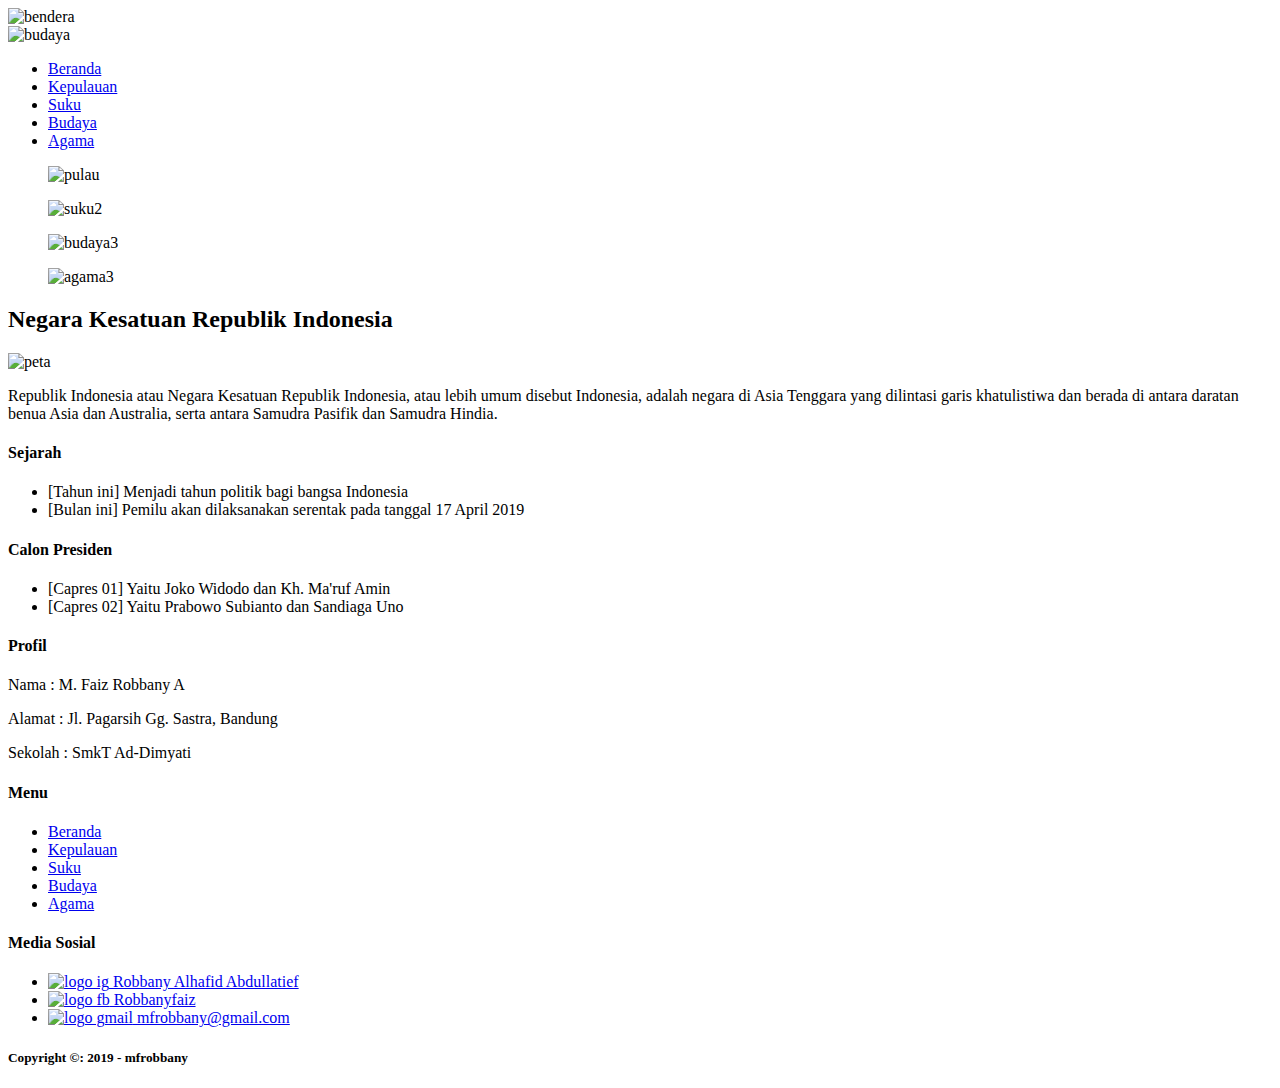
==== index.html @ 704f20cd "Add files via upload" ====
<!DOCTYPE html>
<html lang="en">
<head>
    <meta charset="UTF-8">
    <meta name="viewport" content="width=device-width, initial-scale=1.0">
    <meta http-equiv="X-UA-Compatible" content="ie=edge">
    <title>Document</title>
    <link rel ="icon" href="favicon.ico">
</head>
<body>
    <!-- Start Logo -->
    <div class="container logo bg-darkred">
        <img src="images/bendera.jpg" alt="bendera" width="200">
    </div>
    <!-- End Logo -->
    
     <!-- Start Jumbotrom -->
     <div class="container jumbotrom bg-white">
        <img src="images/budaya.jpg" alt="budaya" width="400">
     </div>
     <!-- End Jumbotron -->

    <!-- Import css-->
    <link rel="stylesheet" href="styles/styles.css">
    <!-- End Import css -->

    <!-- Start Menu -->
    <div class="container bg-darkred">
        <div class="container menu">
    <ul>
        <li>
            <a href="index.html" title="Beranda">Beranda</a>
        </li>
        <li>
            <a href="kepulauan.html" title="Kepulauan Indonesia">Kepulauan</a>
        </li>
        <li>
            <a href="Suku.html" title="Suku">Suku</a>
        </li>
        <li><a href="BUdaya.html" title="Budaya">Budaya</a>
        </li>
        <li><a href="Agama.html" title="Agama">Agama</a>
        </li>
    </ul>
    </div>
        </div>
    <!-- End Menu -->
    
    <!-- Start js -->
    <div class="container Effect">
    <figure class="snip1566">
            <img src="images/pulau.jpg" alt="pulau">
            <figcaption><i class="ion-android-add"></i></figcaption>
            <a href="#"></a>
          </figure>
          <figure class="snip1566 "><img src="images/suku2.jpg" alt="suku2" />
            <figcaption><i class="ion-android-open"></i></figcaption>
            <a href="#"></a>
          </figure>
          <figure class="snip1566"><img src="images/budaya3.jpg" alt="budaya3" />
            <figcaption><i class="ion-android-star-outline"></i></figcaption>
            <a href="#"></a>
          </figure>
          <figure class="snip1566"><img src="images/agama3.jpg" alt="agama3" />
            <figcaption><i class="ion-android-stopwatch"></i></figcaption>
            <a href="#"></a>
          </figure>
    </div>
    <!-- End js -->


    <!-- Start Profil Indo -->
    <div class="container profil bg-white">
        <h2>Negara Kesatuan Republik Indonesia</h2>
        <img src="images/peta.png" alt="peta" width="300">
        <p>
            Republik Indonesia atau Negara Kesatuan Republik Indonesia, atau lebih umum disebut Indonesia, adalah negara di Asia Tenggara yang dilintasi garis khatulistiwa dan berada di antara daratan benua Asia dan Australia, serta antara Samudra Pasifik dan Samudra Hindia.
        </p>
    </div>

    <!-- Start Sejarah dan Calon Presiden -->
    <div class="container">

            <!-- Start Sejarah -->
                <div class="main-home-one">
                    <div class="box-heading">
                        <h4>Sejarah</h4>
                    </div>
                    <div class="box-isi">
                        <ul>
                            <li>[Tahun ini] Menjadi tahun politik bagi bangsa Indonesia</li>
                            <li>[Bulan ini] Pemilu akan dilaksanakan serentak pada tanggal 17 April 2019</li>
                        </ul>
                    </div>
                </div>
            <!-- Start Calon Presiden -->
                <div class="main-home-one">
                    <div class="box-heading">
                        <h4>Calon Presiden</h4>
                    </div>
                    <div class="box-isi">    
                        <ul>
                            <li>[Capres 01] Yaitu Joko Widodo dan Kh. Ma'ruf Amin</li>
                            <li>[Capres 02] Yaitu Prabowo Subianto dan Sandiaga Uno</li>
                        </ul>
                    </div>
                </div>

    <!-- Start Menu Sekunder -->
    <div class="container-full bg-white">
        <div class="container bg-blue">

            <!-- Start Profil -->
            <div class="menu-sekunder-one">
                <h4> Profil </h4>
                <p>Nama    : M. Faiz Robbany A</p>
                <p>Alamat  : Jl. Pagarsih Gg. Sastra, Bandung</p>
                <p>Sekolah : SmkT Ad-Dimyati</p>
            </div>
            <!-- End Profil -->

            <!-- Start Menu -->
            <div class="menu-sekunder-two">
                <h4> Menu </h4>
                    <ul>
                        <li>
                            <a href="index.html" title="Beranda">Beranda</a>
                        </li>
                        <li>
                            <a href="kepulauan.html" title="Kepulauan Indonesia">Kepulauan</a>
                        </li>
                        <li>
                            <a href="Suku.html" title="Suku">Suku</a>
                        </li>
                        <li><a href="BUdaya.html" title="Budaya">Budaya</a>
                        </li>
                        <li><a href="Agama.html" title="Agama">Agama</a>
                        </li>
                    </ul>
            </div>   
            <!-- End Menu -->

            <!-- Start Media Sosial -->
            <div class="menu-sekunder-three">
                <h4> Media Sosial </h4>
                    <ul>
                        <li>
                            <a href="https://facebook.com/" title="facebook">
                                <img src="images/fb.png" alt="logo ig" width="30">
                                Robbany Alhafid Abdullatief
                            </a>
                        </li>
                        <li>
                            <a href="https://instagram.com/" title="instagram">
                                <img src="images/ig.jpg" alt="logo fb" width="30">
                                Robbanyfaiz
                            </a>
                        </li>
                        <li>
                            <a href="https://mail.google.com/" title="gmail">
                                <img src="images/gmail.png" alt="logo gmail" width="30">
                                mfrobbany@gmail.com
                            </a>
                        </li>
                    </ul>
            <!-- Media Sosial -->
        </div>
    </div>  
    <!-- End Menu Sekunder -->

    
    <!-- Start Copyright -->
    <div class="container copyright">
    <h5>Copyright &copy: 2019 - mfrobbany</h5>
    <!-- End Copyright -->
    </div>
</body>
</html>
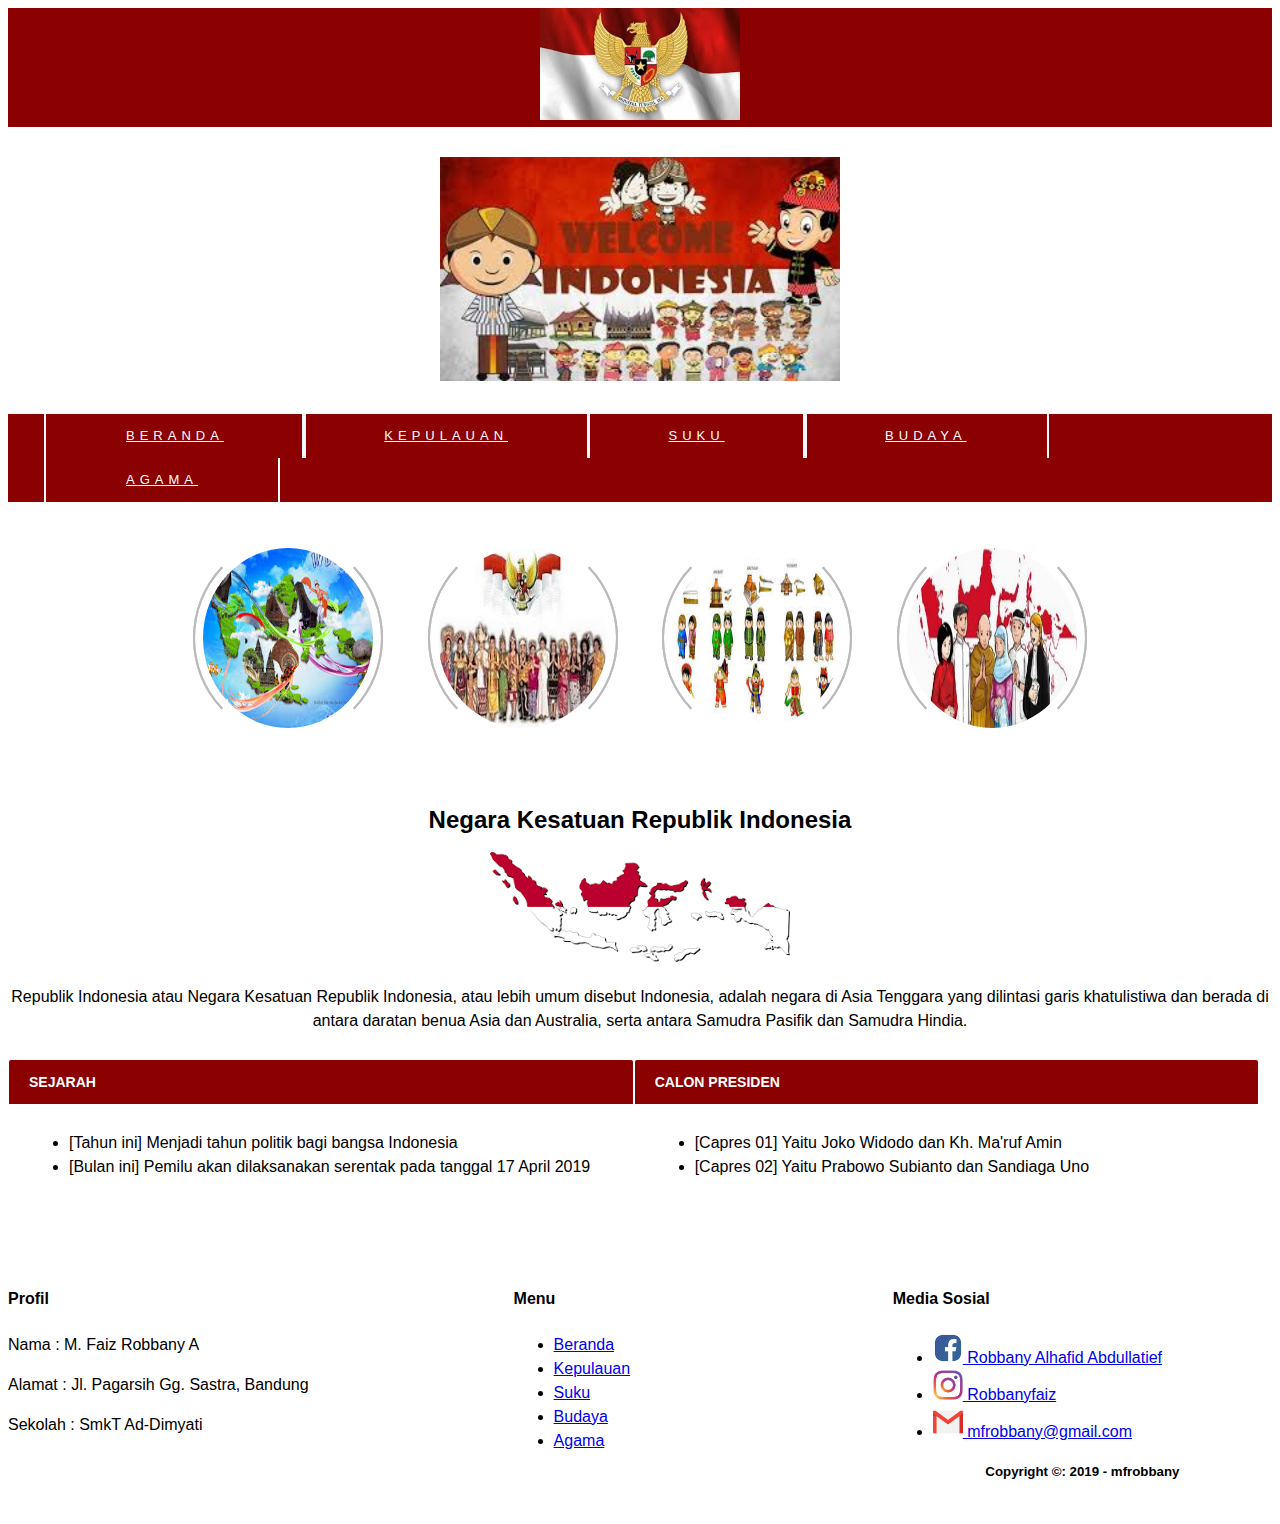
==== commit 12bdae64: "Update index.html" ====
--- a/index.html
+++ b/index.html
@@ -35,11 +35,11 @@
             <a href="kepulauan.html" title="Kepulauan Indonesia">Kepulauan</a>
         </li>
         <li>
-            <a href="Suku.html" title="Suku">Suku</a>
+            <a href="suku.html" title="Suku">Suku</a>
         </li>
-        <li><a href="BUdaya.html" title="Budaya">Budaya</a>
+        <li><a href="budaya.html" title="Budaya">Budaya</a>
         </li>
-        <li><a href="Agama.html" title="Agama">Agama</a>
+        <li><a href="agama.html" title="Agama">Agama</a>
         </li>
     </ul>
     </div>
@@ -130,11 +130,11 @@
                             <a href="kepulauan.html" title="Kepulauan Indonesia">Kepulauan</a>
                         </li>
                         <li>
-                            <a href="Suku.html" title="Suku">Suku</a>
+                            <a href="suku.html" title="Suku">Suku</a>
                         </li>
-                        <li><a href="BUdaya.html" title="Budaya">Budaya</a>
+                        <li><a href="budaya.html" title="Budaya">Budaya</a>
                         </li>
-                        <li><a href="Agama.html" title="Agama">Agama</a>
+                        <li><a href="agama.html" title="Agama">Agama</a>
                         </li>
                     </ul>
             </div>   
@@ -175,4 +175,4 @@
     <!-- End Copyright -->
     </div>
 </body>
-</html>+</html>
--- a/styles/styles.css
+++ b/styles/styles.css
@@ -0,0 +1,295 @@
+/* */
+body {    
+    background-color: white;
+    color:black;
+    font-family: Helvetica, Arial, sans-serif;
+    font-size: 16px;
+    line-height: 1.5em;
+    margin: 5;
+    padding: 5;
+}
+
+@import url(https://code.ionicframework.com/ionicons/2.0.1/css/ionicons.min.css);
+
+@media only screen and (max-width: 600px) {
+    body {
+        font-size: 30px;
+    }
+    .menu li {
+        border-right: 2px solid #f6f8fa;
+        width:100%;
+    }
+}
+
+
+@media only screen and (max-width: 900px) {
+    body {
+        font-size: 20px;
+    }
+}
+
+/* End Body*/
+
+/* Start Jumbotrom*/
+.jumbotrom {
+    text-align: center;
+}
+/* End Jumbotrom*/
+
+/* Start Logo*/
+.logo {
+    text-align: center;
+}
+/* End Logo*/
+
+/* Start Debug */
+.bg-darkred {
+    background-color: darkred;
+}
+.bg-white {
+    background-color: white;
+}
+.bg-white {
+    background-color: white;
+    padding: 30px 0px 10px 0px;
+
+}
+/* End Debug */
+
+/* Start Menu*/
+.menu ul {
+    background-color:darkred;
+    border-radius: 4px;
+    box-shadow: 0 3px 5px -1px rgba(red, green, blue, alpha),
+                0 6px 10px 0px rgba(red, green, blue, alpha),
+                0 1px 18px 0px rgba(red, green, blue, alpha);
+}
+/* End Menu*/
+
+.menu li {
+    border-right: 2px solid #f6f8fa;
+    border-left: 2px solid #f6f8fa;
+    display: inline-block;
+    margin: 0 -4px;
+}
+.menu a {
+    color: #ffffff;
+    font-size: 13px;
+    display: inline-block;
+    letter-spacing: 5px;
+    padding: 10px 80px;
+    text-transform: uppercase;
+}
+.menu a:hover {
+    background-color: black;
+    color: white;
+}
+
+/* Start Profil */
+.profil {
+    text-align: center
+}
+/* End Profil*/
+
+
+/* Start Main*/
+.main-home-one {
+    float: left;
+    width: 49.5%;
+}
+.main-home-two {
+    float: right;
+    width: 49.5%;
+}
+/* End Main */
+
+/* Start Box*/
+.box-heading {
+    background-color: darkred;
+    border: 1px solid white;
+    color: white;
+    border-radius: 3px 3px 0 0;
+    margin: 0;
+    padding: 10px 20px;
+    text-transform: uppercase;
+}
+.box-heading h4 {
+    font-size: 14px;
+    margin: 0;
+}
+
+.main-home-one .box-isi,
+.main-home-two .box-isi {
+    height: 140px;
+}
+
+.box-isi {
+    background-color: white;
+    border: 1px solid white;
+    border-top: 0;
+    margin: 0;
+    padding: 10px 20px;
+}
+
+/* Start Menu Sekunder */
+.menu-sekunder {
+    background-color: white;
+    border-bottom: 1px solid white;
+    border-top: 1px solid white;
+    overflow: auto;
+    padding: 10px 0;
+}
+
+
+.menu-sekunder h4 {
+    font-size: 14px;
+    margin: 0 auto;
+    text-transform: uppercase;
+}
+
+.menu-sekunder ul {
+    padding: 0;
+}
+
+.menu-sekunder li {
+    list-style: disc;
+}
+
+.menu-sekunder-one,
+.menu-sekunder-two,
+.menu-sekunder-three {
+    float: left
+}
+
+/* End Menu Sekunder */
+
+.menu-sekunder-one {
+    width: 40%;
+}
+.menu-sekunder-two,
+.menu-sekunder-three {
+    width: 30%;
+}
+
+.copyright {
+    text-align: center
+}
+
+/* Start Pulau*/
+.pulau {
+    text-align: center;
+}
+/* End pulau*/
+
+/* Start js */
+.snip1566 {
+  position: relative;
+  display: inline-block;
+  margin: 20px;
+  max-width: 190px;
+  width: 100%;
+  color: #bbb;
+  font-size: 16px;
+  box-shadow: none !important;
+  -webkit-transform: translateZ(0);
+  transform: translateZ(0);
+}
+
+.snip1566 *,
+.snip1566:before,
+.snip1566:after {
+  -webkit-box-sizing: border-box;
+  box-sizing: border-box;
+  -webkit-transition: all 0.3s linear;
+  transition: all 0.3s linear;
+}
+
+.snip1566:before,
+.snip1566:after {
+  -webkit-box-sizing: border-box;
+  box-sizing: border-box;
+  border-radius: 50%;
+  content: '';
+  position: absolute;
+  top: 0px;
+  bottom: 0px;
+  left: 0px;
+  right: 0px;
+  z-index: -1;
+  border: 2px solid #bbb;
+  border-color: transparent #bbb;
+}
+
+.snip1566 img {
+  max-width: 100%;
+  backface-visibility: hidden;
+  vertical-align: top;
+  border-radius: 50%;
+  padding: 10px;
+  width: 500px;
+  height: 200px;
+}
+
+.snip1566 figcaption {
+  position: absolute;
+  top: 5px;
+  bottom: 5px;
+  left: 5px;
+  right: 5px;
+  opacity: 0;
+  background-color: rgba(0, 0, 0, 0.9);
+  border-radius: 50%;
+}
+
+.snip1566 i {
+  position: absolute;
+  top: 50%;
+  left: 50%;
+  -webkit-transform: translate(-50%, -50%);
+  transform: translate(-50%, -50%);
+  font-size: 4em;
+  z-index: 1;
+}
+
+.snip1566 a {
+  position: absolute;
+  top: 0;
+  bottom: 0;
+  left: 0;
+  right: 0;
+  z-index: 1;
+}
+
+.snip1566:hover figcaption,
+.snip1566.hover figcaption {
+  opacity: 1;
+  -webkit-transform: translateX(0);
+  transform: translateX(0);
+}
+
+.snip1566:hover:before,
+.snip1566.hover:before,
+.snip1566:hover:after,
+.snip1566.hover:after {
+  border-width: 10px;
+}
+
+.snip1566:hover:before,
+.snip1566.hover:before {
+  -webkit-transform: rotate(45deg);
+  transform: rotate(45deg);
+}
+
+.snip1566:hover:after,
+.snip1566.hover:after {
+  -webkit-transform: rotate(-45deg);
+  transform: rotate(-45deg);
+}
+
+/* End js */
+
+/* Start Effect  */
+.Effect {
+    text-align: center
+}
+/* End js*/
